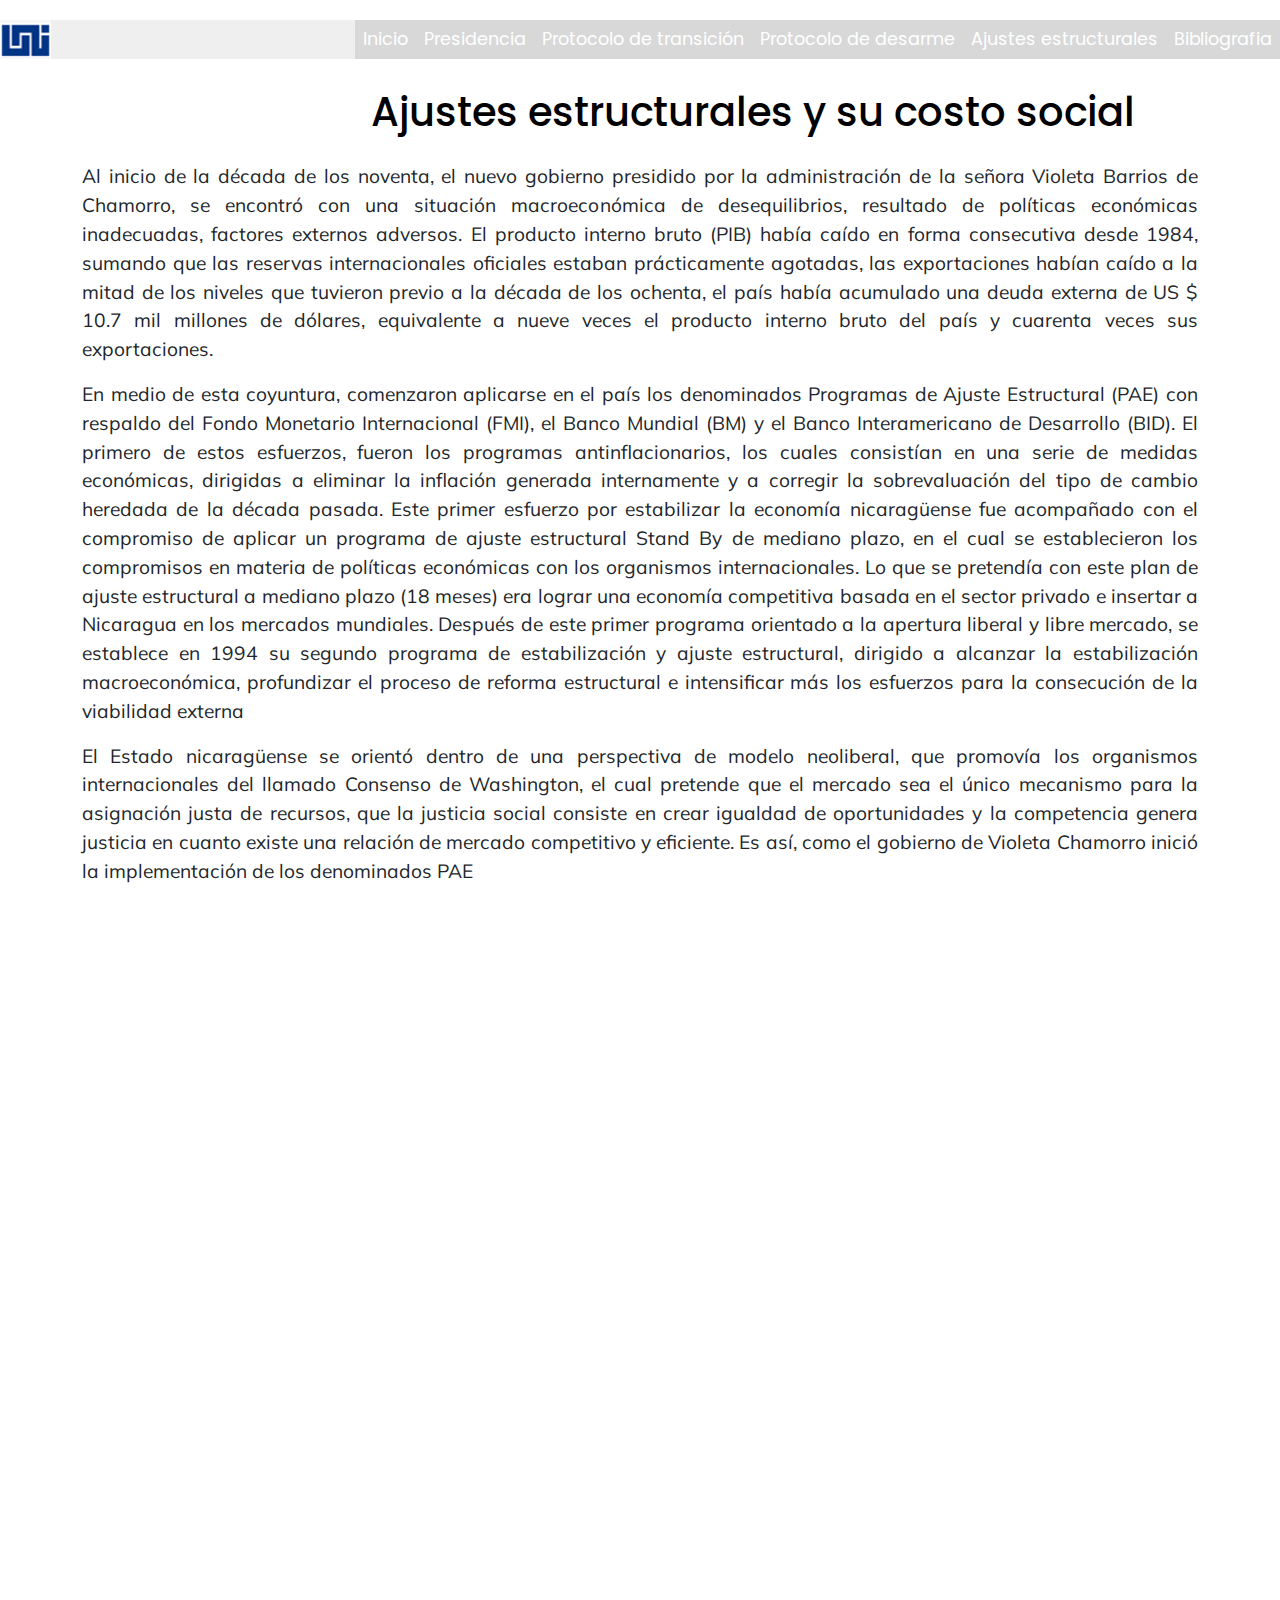
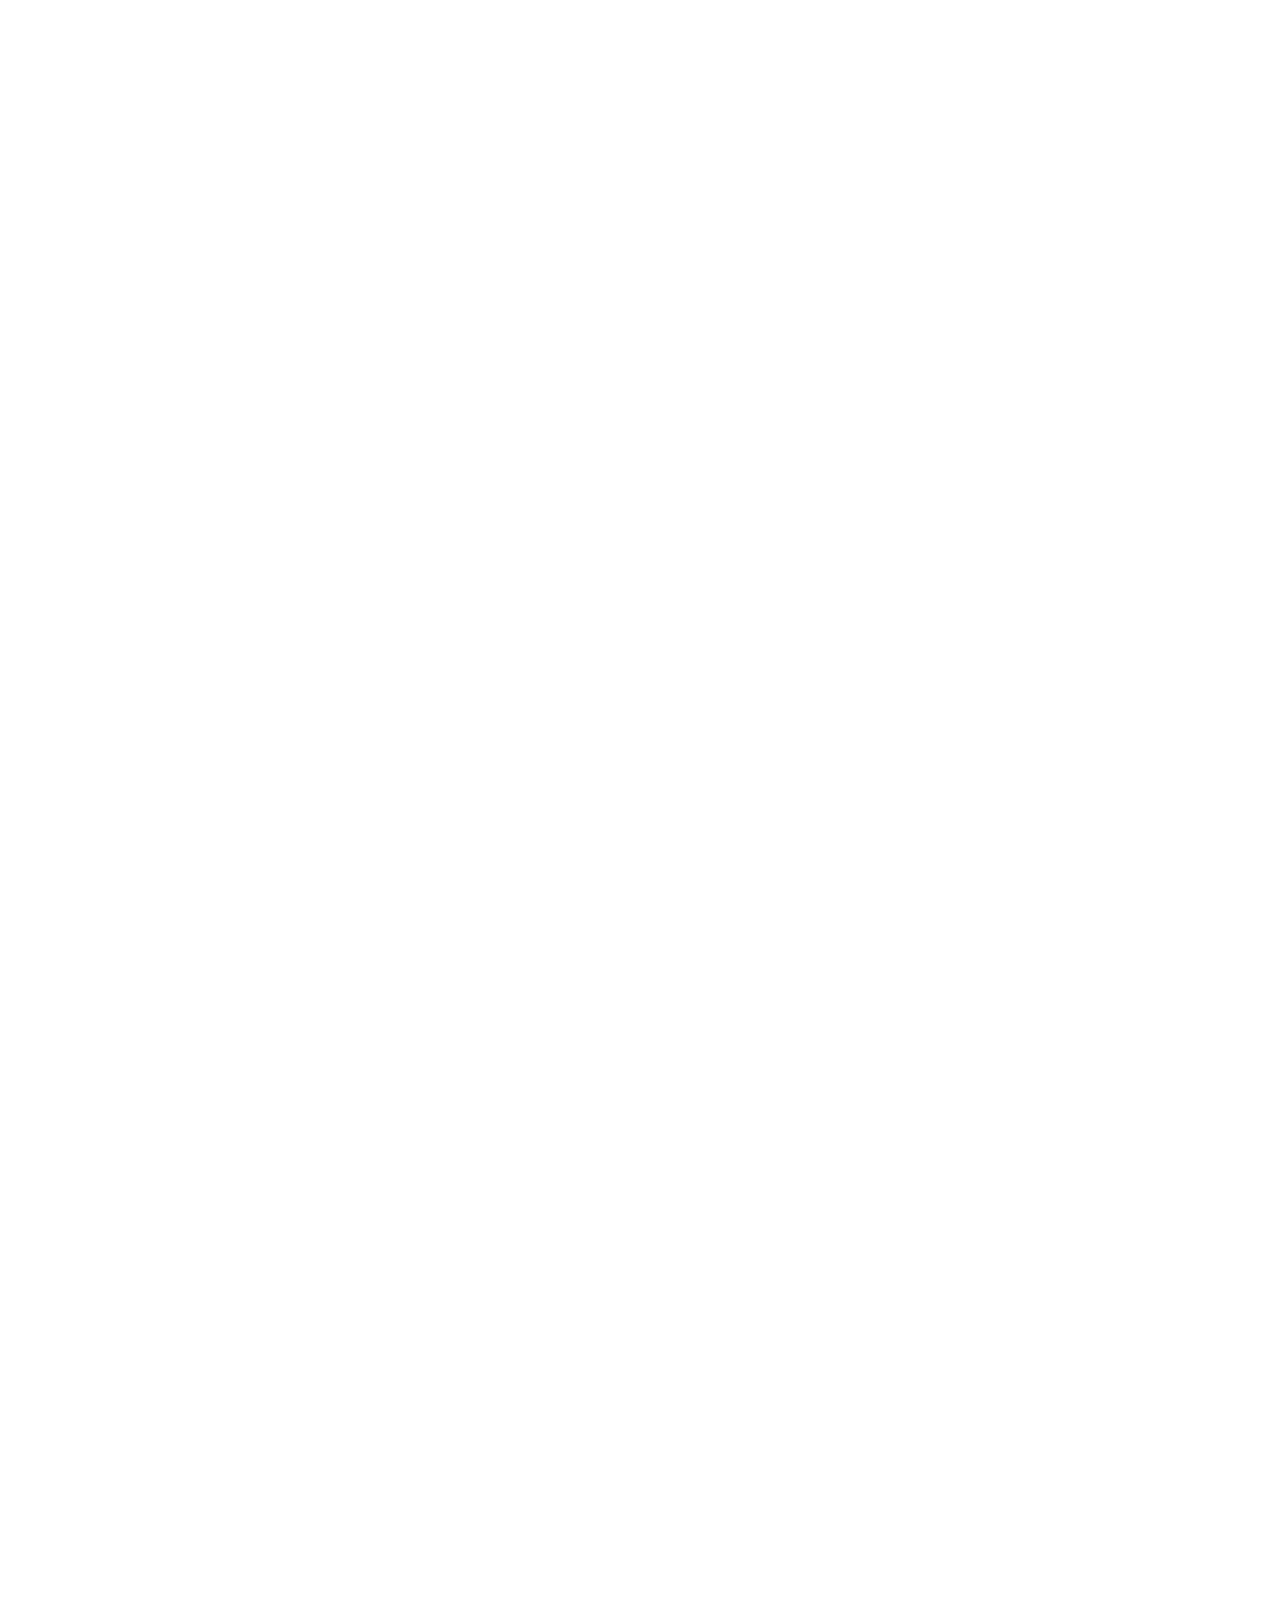
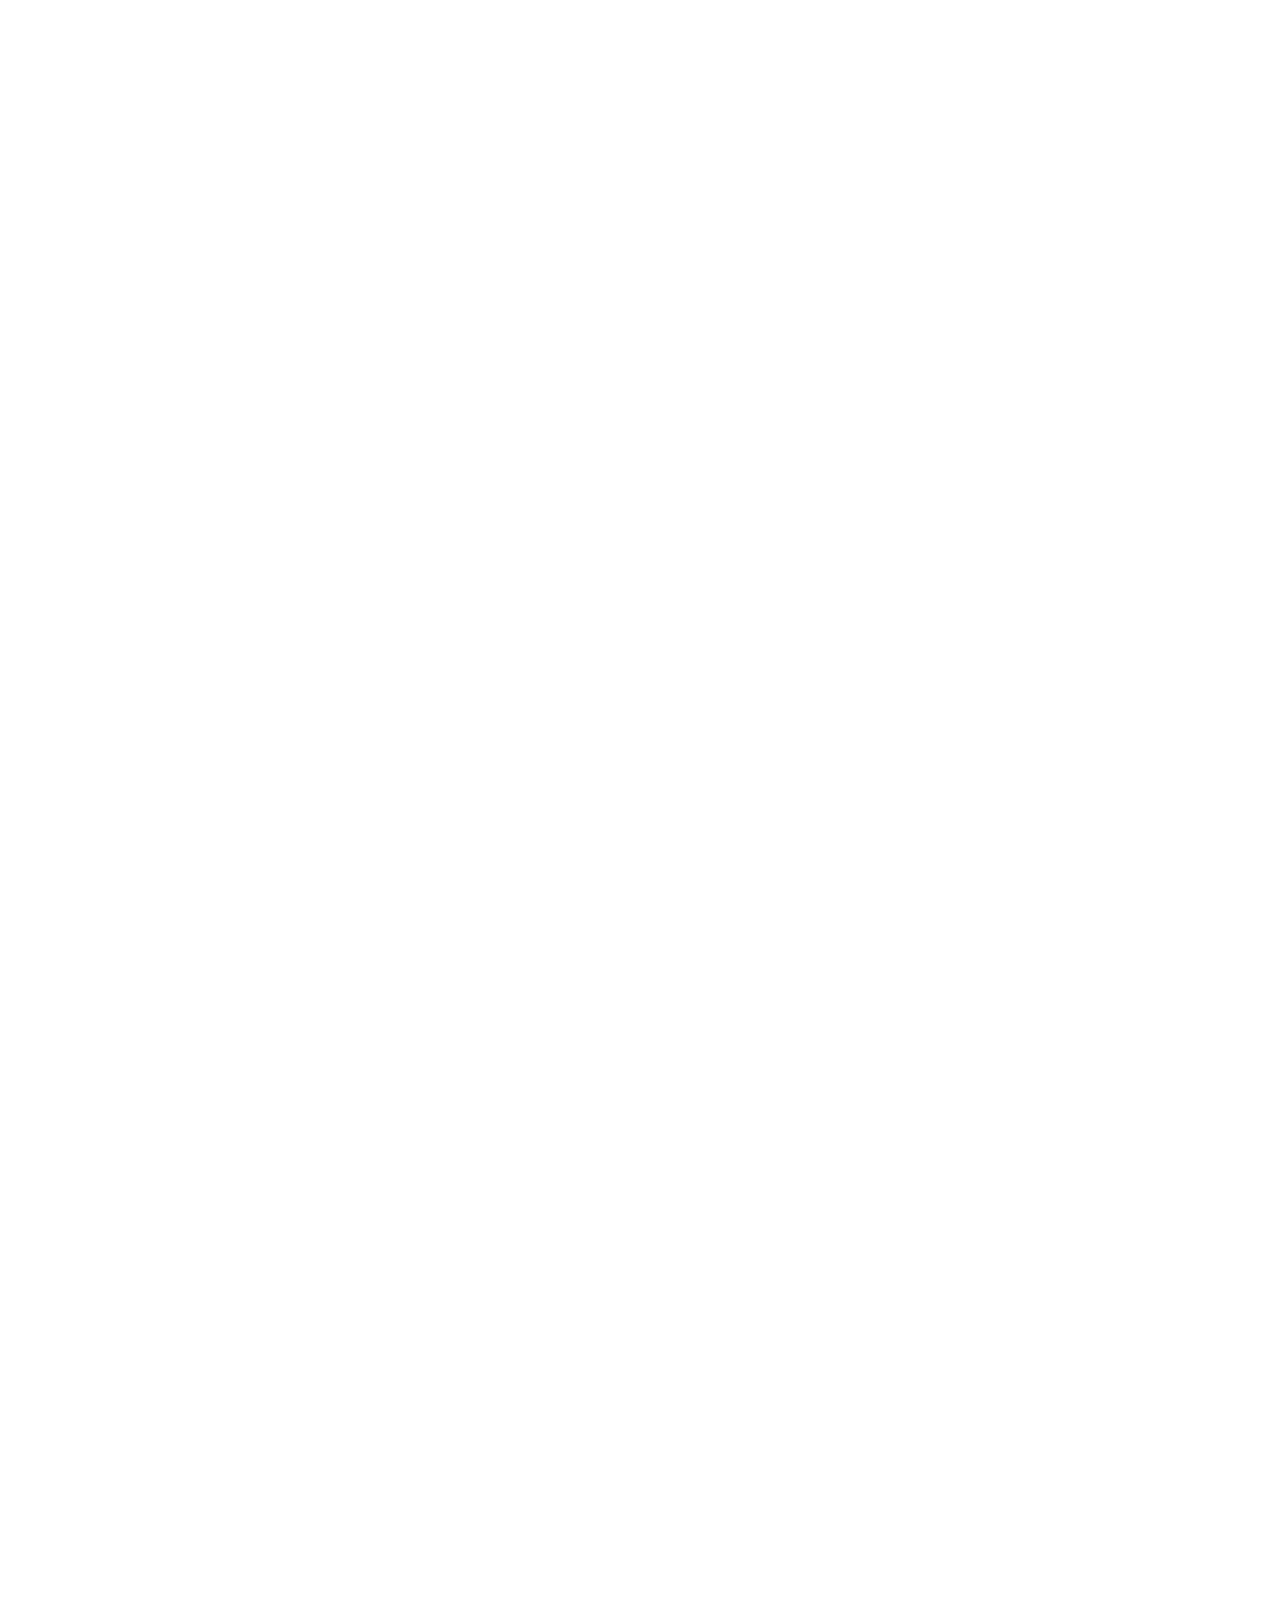
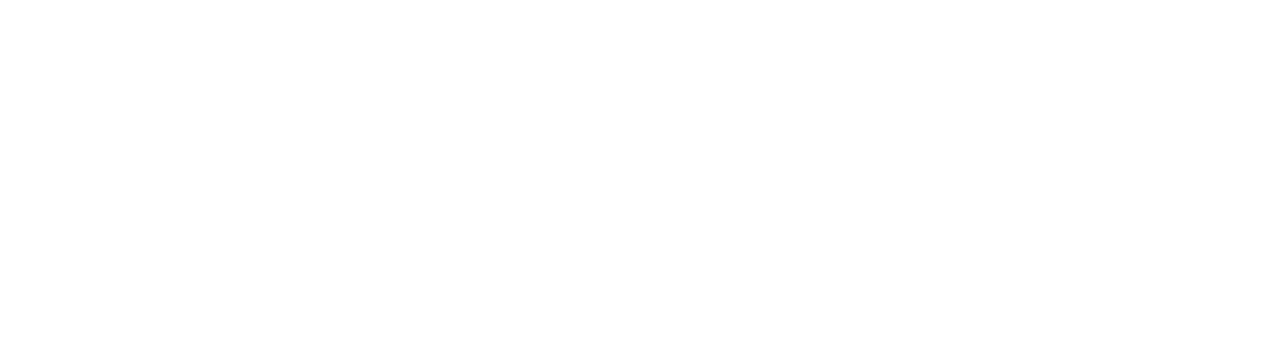
==== Seccion5.html @ 020cbe93 "PrimerCommit" ====
<!DOCTYPE html>
<html lang="en">

<head>
    <meta charset="UTF-8">
    <meta http-equiv="X-UA-Compatible" content="IE=edge">
    <meta name="viewport" content="width=device-width, initial-scale=1.0">
    <link rel="icon" type="image/x-icon" href="assets/images/icon/favicon.png">
    <!-- bootstrap css -->
    <link rel="stylesheet" href="css/bootstrap.min.css">
    <!-- fontawesome css -->
    <link rel="stylesheet" href="css/fontawesome/css/all.min.css">
    <!-- custom css -->
    <link rel="stylesheet" href="css/style.css">
    <link rel="stylesheet" href="estilos.css">
    <link rel="stylesheet" href="https://cdnjs.cloudflare.com/ajax/libs/animate.css/4.1.1/animate.min.css" />
    <link href="https://unpkg.com/aos@2.3.1/dist/aos.css" rel="stylesheet">
    <title>Historia Nicaragua</title>
</head>

<body>

    <!-- <div id="preloder" class="my-bg layer-a z-n1-a">
        <svg viewBox="0 0 24 24" fill="none" xmlns="http://www.w3.org/2000/svg">
            <g fill="#242424">
                <circle cx="4" cy="12" r="2" />
                <circle cx="12" cy="12" r="2" />
                <circle cx="20" cy="12" r="2" />
            </g>
        </svg>
    </div> -->

    <header class="navbar navbar-expand-lg ">
        <div class="container-xxl px-lg-0">
            <!--<a class="fw-bold h4 mb-0" href="#">PhotoWorld</a>-->
            <img class="LogoUni" src="assets/images/slider/LogoPrueba.png" alt="" style="width: 4%;">
            <button class="navbar-toggler shadow-none" type="button" data-bs-toggle="collapse" data-bs-target="#bsnav"
                aria-controls="bsnav" aria-expanded="false" aria-label="Toggle navigation">
                <i class="fas fa-ellipsis-h h1 m-0"></i>
                <!--  <i class="fas fa-bars h1 m-0"></i> -->
            </button>
            <div class="collapse navbar-collapse" id="bsnav">
                <ul class="navbar-nav ms-auto mb-2 mb-lg-0">
                    <li class="nav-item">
                        <a class="nav-link" href="index.html">Inicio</a>
                    </li>
                    <li class="nav-item">
                        <a class="nav-link" href="Seccion2.html">Presidencia</a>
                    </li>
                    <li class="nav-item">
                        <a class="nav-link" href="Seccion3.html">Protocolo de transición</a>
                    </li>
                    <li class="nav-item">
                        <a class="nav-link" href="Seccion4.html">Protocolo de desarme</a>
                    </li>
                    <li class="nav-item">
                        <a class="nav-link" href="Seccion5.html">Ajustes estructurales</a>
                    </li>
                    <li class="nav-item">
                        <a class="nav-link" href="Seccion6.html">Bibliografia</a>
                    </li>
                    <!--<li class="nav-item bg-main contact-us-btn">
                <a class="nav-link text-light" href="#">Contact us</a>
              </li>-->

                </ul>

            </div>
        </div>
    </header>

    <main>
        <div class="container-fluid TTitulo animate__animated animate__slideInUp">
            <h1>Ajustes estructurales y su costo social</h1>
        </div>

        <div class="container">
            <div class="row">
                <div class="col">
                    <p class="card-text" style="text-align:justify ; font-size: larger;">

                        Al inicio de la década de los noventa, el nuevo gobierno presidido por la administración de la
                        señora Violeta Barrios de Chamorro, se encontró con una situación macroeconómica de
                        desequilibrios,
                        resultado de políticas económicas inadecuadas, factores externos adversos. El producto interno
                        bruto
                        (PIB) había caído en forma consecutiva desde 1984, sumando que las reservas internacionales
                        oficiales estaban prácticamente agotadas, las exportaciones habían caído a la mitad de los
                        niveles
                        que tuvieron previo a la década de los ochenta, el país había acumulado una deuda externa de US
                        $
                        10.7 mil millones de dólares, equivalente a nueve veces el producto interno bruto del país y
                        cuarenta veces sus exportaciones.
                    </p>

                    <p class="card-text" style="text-align:justify ; font-size: larger;">

                        En medio de esta coyuntura, comenzaron aplicarse en el país los denominados Programas de Ajuste
                        Estructural (PAE) con respaldo del Fondo Monetario Internacional (FMI), el Banco Mundial (BM) y
                        el
                        Banco Interamericano de Desarrollo (BID). El primero de estos esfuerzos, fueron los programas
                        antinflacionarios, los cuales consistían en una serie de medidas económicas, dirigidas a
                        eliminar la
                        inflación generada internamente y a corregir la sobrevaluación del tipo de cambio heredada de la
                        década pasada. Este primer esfuerzo por estabilizar la economía nicaragüense fue acompañado con
                        el
                        compromiso de aplicar un programa de ajuste estructural Stand By de mediano plazo, en el cual se
                        establecieron los compromisos en materia de políticas económicas con los organismos
                        internacionales.
                        Lo que se pretendía con este plan de ajuste estructural a mediano plazo (18 meses) era lograr
                        una
                        economía competitiva basada en el sector privado e insertar a Nicaragua en los mercados
                        mundiales.
                        Después de este primer programa orientado a la apertura liberal y libre mercado, se establece en
                        1994 su segundo programa de estabilización y ajuste estructural, dirigido a alcanzar la
                        estabilización macroeconómica, profundizar el proceso de reforma estructural e intensificar más
                        los
                        esfuerzos para la consecución de la viabilidad externa
                    </p>

                    <p class="card-text" style="text-align:justify ; font-size: larger;">

                        El Estado nicaragüense se orientó dentro de una perspectiva de modelo neoliberal, que promovía
                        los
                        organismos internacionales del llamado Consenso de Washington, el cual pretende que el mercado
                        sea
                        el único mecanismo para la asignación justa de recursos, que la justicia social consiste en
                        crear
                        igualdad de oportunidades y la competencia genera justicia en cuanto existe una relación de
                        mercado
                        competitivo y eficiente. Es así, como el gobierno de Violeta Chamorro inició la implementación
                        de
                        los denominados PAE
                    </p>
                </div>
            </div>

            <div class="row mt-4" style="margin-left: 30%;" data-aos="flip-left">
                <div class="col-4">
                    <div class="card" style="width:28rem;">
                        <img src="assets/images/slider/AjusteEstructural copy.png" class="card-img-top " alt="...">

                    </div>
                </div>
            </div>

            <div class="row mt-4">
                <div class="col">
                    <p class="card-text" style="text-align:justify ; font-size: larger;">

                        A partir de 1990 se dio comienzo al Plan Mayorca con el objetivo de contener la inflación a
                        través
                        de una política monetaria restrictiva y la reducción del gasto público. Simultáneamente, se dio
                        comienzo a la liberalización del comercio exterior con la reducción de tarifas de importación y
                        del
                        impuesto selectivo al consumo. Además, se implementó una política cambiaria orientada a unificar
                        la
                        tasa oficial de cambio con el mercado libre a través de devaluaciones semanales y en julio del
                        mismo
                        año, se introdujo una nueva moneda, el Córdoba oro, como unidad de cuenta. Las intenciones del
                        plan
                        eran indexar el córdoba oro al dólar, para posteriormente reemplazarlo por el Córdoba nuevo como
                        unidad de cambio, haciendo posible la estabilidad de precios, esto siempre y cuando se
                        dispusiera de
                        suficientes reservas internacionales dentro del régimen de libre convertibilidad y mantener la
                        paridad del córdoba oro con el dólar
                    </p>

                    <p class="card-text" style="text-align:justify ; font-size: larger;">

                        Las medidas monetarias y fiscales aplicadas no fueron suficientes para estabilizar los precios,
                        la
                        inflación se incrementó y aumentó la circulación del dinero, ocasionando una considerable
                        devaluación de su moneda. Además de una economía con precios dolarizados reactivó la espiral de
                        devaluación/inflación, provocando una crisis de liquidez que hizo que la recesión aumentara sin
                        controlar la espiral inflacionaria; en 1990 la inflación se aceleró y alcanzo el 13,490%, la
                        recesión continuó con una reducción del PIB del orden de 0,1% y la subutilización laboral
                        alcanzó el
                        44,6% de la población activa.
                    </p>

                    <p class="card-text" style="text-align:justify ; font-size: larger;">

                        EL fracaso del plan Mayorga se puede explicar por dos factores fundamentales: el primero, por la
                        escasa reacción del sector empresarial; y segundo, por el atraso en el desembolso de las ayudas
                        prometidas por EUA; al no contarse con los recursos esperados, no fue posible respaldar la
                        estabilización de la tasa de cambio que debería servir de ancla para los precios . Como
                        consecuencia
                        las devaluaciones aumentaron la inflación, lo que ocasionó más devaluaciones y las restricciones
                        fiscales y monetarias produjeron más recesión. A fines de 1990 se implementó el Plan Lacayo, por
                        medio del cual se puso fin a la hiperinflación en
                        1991. En marzo de ese año se devaluó el Córdoba nuevo en un 400%, generando un alza del 300% en
                        los
                        precios, y se introdujo el Córdoba oro reemplazando el Córdoba nuevo como unidad de cambio. Y en
                        abril, el alza de precios fue del 20%, eliminando la inflación en forma abrupta. Las estrategias
                        del
                        plan consistían en la dolarización de los precios internos y la estabilización de la tasa de
                        cambio,
                        y una vez indexada los precios al dólar, se congeló la tasa de cambio a través del
                        establecimiento
                        de la libre convertibilidad córdoba oro/dólar, introduciéndose como medio de cambio el córdoba
                        oro
                        indexado al dólar
                    </p>
                </div>
            </div>

            <div class="row mt-4" style="margin-left: 30%;" >
                <div class="col-4">
                    <div class="card" style="width:28rem;">
                        <img src="assets/images/slider/AjusteEstructural6.png" class="card-img-top " alt="...">

                    </div>
                </div>
            </div>

            <div class="row mt-4">
                <div class="col">
                    <p class="card-text" style="text-align:justify ; font-size: larger;">

                        En agosto de 1991 se firmó un Acuerdo Stand By con el FMI. Este programa se enfocaba
                        principalmente
                        en la reducción del Estado, en especial del ejército, para recortar los gastos, al igual de
                        incrementar los impuestos selectivos al consumo; simplificar y reducir el impuesto a la renta y
                        mejorar la capacidad administrativa y elevar las reservas internacionales netas. Esta
                        estabilidad
                        cambiaria redujo la inflación, la cual se alcanzó por recursos externos recibidos en 1991,
                        especialmente de los EUA. La ayuda externa total en 1991 fue de US$ 884,5 millones en donaciones
                        (equivalentes al 51,2% del PIB) y US$ 604,6 en créditos. El Programa de Estabilización Económica
                        fue
                        respaldado con US$ 717 millones, los cuales se utilizaron para financiar las importaciones y el
                        déficit fiscal y aumentar las reservas internacionales del país
                    </p>

                    <p class="card-text" style="text-align:justify ; font-size: larger;">

                        Después de lograda la estabilización de precios en el segundo trimestre de 1991, el gobierno dio
                        por
                        concluida la fase de estabilización y anunció el inicio de la reactivación económica. Esto se
                        fundamentó en la estabilidad de precios y las garantías ofrecidas al sector privado los cuales
                        harían posible un aumento considerable de la inversión privada. No obstante, ello no ocurrió
                        porque
                        se produjo una salida de capitales hacia el extranjero sin haber un incremento en las
                        inversiones La
                        salida de capitales se explica por la sobrevaluación del Córdoba oro combinado con la libre
                        convertibilidad y la baja inversión fue el reflejo de los problemas presentes en Nicaragua, como
                        era
                        el tema de la propiedad, el mal estado de la infraestructura y la fragilidad de su
                        estabilización.
                    </p>
                    <p class="card-text" style="text-align:justify ; font-size: larger;">

                        El éxito antinflacionario obtenido en 1991 fue opacado por la recesión económica y las
                        consecuencias
                        sociales de las políticas implementadas: la inflación alcanzó niveles mínimos a partir de 1991,
                        el
                        PIB declinó 0,2%, el déficit de la balanza comercial aumentó en 70%, el desempleo y subempleo
                        afectó
                        a más del 53% de la población activa. Como consecuencia, creció la desocupación, bajaron los
                        salarios, se deterioraron los servicios de educación y salud, aumentaron la extrema pobreza y
                        las
                        tensiones sociales, generándose un proceso de descomposición social. Además, en 1993 se aprobó
                        la
                        ley de privatización de las empresas estatales. En este periodo se implementó rápidamente la
                        privatización de 351 empresas agrupadas en la Corporación Nacional de Empresas Publicas, CORNAP,
                        que
                        aportaban el 30% del PIB . Producto de estas medidas el Estado pasó de 290.000 a 107.000
                        empleados,
                        de los cuales 68.000 eran miembros del ejército y 74.000 eran empleados de la empresas públicas
                        cerradas. Los bancos estatales fueron recapitalizados con fondos del BM y en la reestructuración
                        de
                        la banca nacional 5.600 empleados perdieron sus puestos de trabajo
                    </p>
                    <p class="card-text" style="text-align:justify ; font-size: larger;">

                        Así, en 1994 se firmó el primer acuerdo ESAF (Enhanced Structural Adjustment Facilities) con el
                        objetivo de recuperar la economía, pero tanto el FMI y BM tenía sus ciertas diferencias con el
                        gobierno de Chamorro, existiendo tres tópicos/temas problemáticos/de discusión/: (1) el problema
                        de
                        legalización de la asignación de tierras agrícolas y de propiedades urbanas hechas por el
                        Gobierno
                        Sandinista; (2) el problema de los bancos estatales; y (3) el problema de la reducción del
                        sector
                        público Se encontraba en juego las transformaciones llevadas por la Revolución Sandinista, los
                        cuales contaban con una fuerza política y social fuerte a comparación del gobierno que carecía
                        de
                        una base para llevar adelante las reformas exigidas por los organismos internacionales.
                    </p>
                </div>
            </div>
            <div class="row mt-4" style="margin-left: 30%;">
                <div class="col-4">
                    <div class="card" style="width:28rem;">
                        <img src="assets/images/slider/Economia.png" class="card-img-top " alt="...">

                    </div>
                </div>
            </div>
            <div class="row mt-4">
                <div class="col">
                    <p class="card-text" style="text-align:justify ; font-size: larger;">

                        El acuerdo ESAF se concretó en mayo de 1994 con la Carta de Intenciones al FMI del Gobierno de
                        Nicaragua y comprendía un periodo de tres años, al tiempo que se había realizado la negociación
                        de
                        un Crédito para la Recuperación Económica con el BM. Haciendo que los donantes bilaterales
                        apoyaran
                        los acuerdos con mayor ayuda y las reservas internacionales aumentaran. El acuerdo contemplaba
                        que
                        en un periodo de dos años se redujera el sector público en 9.000 trabajadores y la política se
                        crédito estaba orientada a e liminar la financiación otorgada por el Banco Central a los bancos
                        estatales y limitaba el crédito a la Financiera Nacional de Inversión (FNI). El acuerdo seguía
                        la
                        línea de privatización pedía vender el 40% de las acciones de la compañía de telecomunicaciones
                        TELCOR. Se aconsejaba vender, liquidar o devolver 62 empresas pública
                    </p>

                    <p class="card-text" style="text-align:justify ; font-size: larger;">
                        Cuando el FMI desembolsó la primera parte de los acuerdos aprobados, quedó claro que el gobierno
                        no
                        estaba en condiciones de cumplir con las metas estab lecidas por el Fondo: los ingresos fiscales
                        fueron menores y los gastos mayores de lo planeado, por lo que el déficit fiscal y los préstamos
                        superaron los trechos acordados. Si bien, el FMI no suspendió el acuerdo, si cancelo la entrega
                        de
                        fondos, por lo que en 1995 el organismo internacional y el gobierno acordaron un Programa de
                        transición o programas puente, en los años consecutivos, 1995 y 1996, cuyo fin era reducir el
                        crédito público, al tiempo que la mayoría de los donantes bilaterales mantuvieron su apoyo con
                        el
                        objetivo de no perder los avances obtenidos en estabilidad económica y política. Asimismo,
                        durante
                        este periodo, se facilita una condonación de deuda con apoyo de diferentes donantes bilaterales,
                        gran parte acreedores comerciales

                    </p>
                    <p class="card-text" style="text-align:justify ; font-size: larger;">
                        Por último, en aspectos generales, las reformas implementadas a partir de 1990 tuvieron como
                        consecuencia el aumento relativo del consumo privado al costo del consumo del sector público. A
                        partir/desde de 1994 la economía nicaragüense ha mostrado un crecimiento económico, colocando
                        fin a
                        un largo periodo de recesión económica, sin dejar de lado, su gran dependencia, especialmente
                        con
                        EUA

                    </p>

                </div>

                <div class="row mt-4" style="margin-left: 30%;">
                    <div class="col-4">
                        <div class="card" style="width:28rem;">
                            <img src="assets/images/slider/Eocnomia2.png" class="card-img-top " alt="...">

                        </div>
                    </div>
                </div>
            </div>

            <div class="container-fluid" style="margin-top: 2%;">
                <h3>Conclusion</h3>
            </div>

            <div class="row" style="margin-top: 2%; margin-bottom: 2%;">
                <div class="col">
                    <p class="card-text" style="text-align:justify ; font-size: larger;">

                        Durante el gobierno de Violeta Chamorro, se impulsaron políticas orientadas a un
                        cambio en la estructura del sistema económico, sustituyendo la economía mixta y
                        planificada del régimen sandinista por una economía de libre mercado, con el objetivo de
                        corregir los desequilibrios macroeconómicos y hacer posible un crecimiento sostenible, con
                        una lógica de reformas estructurales a través de la liberalización de los mercados de bienes
                        y servicios. Como consecuencia, el gobierno de Chamorro adoptó una serie de programas de
                        estabilización y ajuste estructural aplicados bajo la supervisión del FMI. Esto llevó a
                        reducir los gastos del Estado, despidos masivos de empleados públicos, reducción del
                        presupuesto para programas de bienestar social y eliminación del subsidio al precio de
                        productos de consumo básico
                    </p>

                    <p class="card-text" style="text-align:justify ; font-size: larger;">
                        Además, con el cumplimiento de los planes de ajuste, el gobierno logró que sus
                        acreedores condonaran la deuda contraída en la década de 1980, por lo que en 1993, la
                        administración Chamorro alcanzó detener la inflación, después de una década de
                        estancamiento y recesión, lo que se reflejó en el crecimiento del 3,2% en 1994 y de una 4%
                        en 1995. No obstante, las metas propuestas tanto por el gobierno y por el FMI se alcanzaron
                        a un costo social alto, principalmente la pérdida de bienestar durante el largo periodo de
                        recesión. Los PAE obligaron el cierre de muchas instituciones del Estado, lo que se vio
                        reflejado en el recorte del gasto público y en la incapacidad de desarrollar programas para
                        aliviar la pobreza en que se encontraba Nicaragua, contribuyendo al deterioro de la distribución
                        del
                        ingreso; así, durante los años noventa, la mitad de la población y tres
                        cuartas partes de la población rural vivían en condiciones de extrema pobreza . En síntesis, la
                        implementación de los PAE reforzó el carácter dependiente de
                        su economía nicaragüense

                    </p>

                </div>

            </div>

        </div>

    </main>


    <footer class="bg-dark text-center text-lg-start text-white">
        <!-- Grid container -->
        <div class="container p-4">
            <!--Grid row-->
            <div class="row mt-4">
                <!--Grid column-->
                <div class="col-lg-6 col-md-6 mb-4 mb-md-0">
                    <h5 class="text-uppercase" style="color: white;">Autores</h5>

                    <ul class="list-unstyled mb-0">
                        <li>
                            <p class="text-white"><i class="fas fa-book fa-fw fa-sm me-2"></i>Msc. Roxana Elizabeth
                                Medrano Dávila
                            </p>
                        </li>
                        <li>
                            <p class="text-white"><i class="fas fa-book fa-fw fa-sm me-2"></i>Br. Frederick Aarón Pérez
                                Rugama</p>
                        </li>
                        <li>
                            <p class="text-white"><i class="fas fa-book fa-fw fa-sm me-2"></i>Br. Dennis Eliuth Castro
                                Ramirez</p>
                        </li>
                    </ul>
                </div>
                <!--Grid column-->

                <!--Grid column-->
                <div class="col-lg-6 col-md-6 mb-4 mb-md-0">
                    <h5 class="text-uppercase " style="color: white;">Contactos</h5>

                    <ul class="list-unstyled">
                        <li>
                            <a class="btn btn-outline-light btn-floating m-1" href="https://www.facebook.com/ruacs"
                                role="button"><i class="fab fa-facebook-f"></i> Recinto Zona Norte UNI-RUACS</a>
                        </li>
                        <li>
                            <a class="btn btn-outline-light btn-floating m-1"
                                href="https://instagram.com/ruacsuni?igshid=YmMyMTA2M2Y=" role="button"><i
                                    class="fab fa-instagram"></i> Recinto Zona Norte UNI-RUACS</a>
                        </li>
                        <li>
                            <a class="btn btn-outline-light btn-floating m-1" href="https://github.com/CuboSix"
                                role="button"><i class="fab fa-github"></i> GitHub-DennisCR</a>
                            <a class="btn btn-outline-light btn-floating m-1" href="https://github.com/Aaron-kun7w7"
                                role="button"><i class="fab fa-github"></i> GitHub-FrederickPR</a>
                        </li>
                    </ul>
                </div>

    </footer>

    <!-- Bootstrap JS -->
    <!-- JavaScript Bundle with Popper -->
    <!-- JavaScript Bundle with Popper -->
    <script src="https://cdn.jsdelivr.net/npm/bootstrap@5.2.2/dist/js/bootstrap.bundle.min.js"
        integrity="sha384-OERcA2EqjJCMA+/3y+gxIOqMEjwtxJY7qPCqsdltbNJuaOe923+mo//f6V8Qbsw3"
        crossorigin="anonymous"></script>

    <!-- jquery js -->
    <script src="js/jquery.js"></script>
    <!-- bootstrap js -->
    <script src="js/bootstrap.min.js"></script>
    <!-- custom js -->
    <script src="js/script.js"></script>
    <script src="https://unpkg.com/aos@2.3.1/dist/aos.js"></script>
    <script>
        AOS.init();
    </script>

</body>

</html>
---- css/style.css ----
@import url(https://fonts.googleapis.com/css2?family=Poppins&display=swap);
@import url(https://fonts.googleapis.com/css2?family=Muli&display=swap);

:root {
	--body-f: 'Muli', sans-serif;
	--tile-f: 'Poppins', sans-serif;
	--primary-color: #FFFFFF;
	--main-color: #7fe9fd;
	--secondary-color: rgba(64,224,208,0.1);
	--text-color-dark: #000000;
	--shadow-dark: 0px 0px 19px 0px rgba(0, 0, 0, 0.24);
	--shadow: 0px 0px 10px 0px rgba(0, 0, 0, 0.10) !important;
	--btm-shadow: 0px 13px 24px 0px rgba(0, 0, 0, 0.08);
	--text-shadow: 1px 1px 5px rgba(0, 0, 0, 0.2);
}
/*==========================================
  1. Default CSS
============================================*/
* {
	margin: 0;
	padding: 0;
	box-sizing: border-box;
}
html {
	scroll-behavior: smooth;
}
body{
	position: relative;
}
body,
html {
	width: 100vw;
	height: 100%;
	margin: 0;
	padding: 0;
	overflow-x: hidden;
	overflow-y: auto;
	font-family: var(--body-f);
	background-color: var(--primary-color);
	transition: .6s all ease;
}
@media (max-width:991px) {
	html {
		font-size: 88%;
	}
}
@media (max-width:600px) {
	html {
		font-size: 87%;
	}
}
h1,h2,h3,h4,h5,h6 {
	font-family: var(--tile-f);
	color: var(--text-color-dark);
	font-weight: 500;
	line-height: 1.5;
	transition: .6s all ease;
}
p {
	font-family: var(--body-f);
	font-size: 1rem;
	font-weight: 400;
	line-height: 1.5;
	transition: .6s all ease;
}
ul li {
	list-style: none;
}
a,
a:active,
a:hover {
	text-decoration: none;
	color: var(--text-shadow);
	/*color: red;*/
}
img {
	width: 100%;
	height: auto;
}
.tf{
	font-family: var(--tile-f);
}
.primary-bg {
	background-color: var(--primary-color);
}
.secondary-bg {
	background-color: var(--secondary-color);
}
.bg-main{
	background-color: var(--main-color);
}
.primary-text {
	color: var(--text-color-dark);
}
.shadow-dark {
	-webkit-box-shadow: var(--shadow-dark);
	-moz-box-shadow: var(--shadow-dark);
	box-shadow: var(--shadow-dark);
}
.shadow {
	-webkit-box-shadow: var(--shadow);
	-moz-box-shadow: var(--shadow);
	box-shadow: var(--shadow);
}
.shadow-none {
	-webkit-box-shadow: none !important;
	-moz-box-shadow: none !important;
	box-shadow: none !important;
}
.text-shadow {
	text-shadow: var(--text-shadow);
}
.text-justify {
	text-align: justify;
}
.main-btn {
	background-color: var(--main-color);
	color: var(--primary-color);
	border-radius: 1.563rem;
	padding: .563rem 1.25rem;
	transition: .6s all ease;
	display: inline-block;
}
.main-btn:hover {
	/*transform: scale(1.06);*/
	transform: scale(1.06) translateY(-5px);
}
/*-------------------------------------------------
	Preloder
--------------------------------------------------*/
#preloder {
	position: fixed;
	left: 0;
	top: 0;
	width: 100%;
	height: 100%;
	background-color: var(--primary-color);
	display: flex;
	z-index: 999;
	justify-content: center;
	align-items: center;
}
#preloder svg{
	width: 5rem;
}
#preloder svg g{
	transform-origin:center center;animation:rotate-center 1s cubic-bezier(.55,.085,.68,.53) infinite alternate forwards
}
.loaded {
	visibility: hidden;
	opacity: 0;
}
@keyframes rotate-center {
    0% {
        -webkit-transform: rotate(0);
        transform: rotate(0)
    }

    to {
        -webkit-transform: rotate(360deg);
        transform: rotate(360deg)
    }
}

/*==========================================
  1. header section CSS
============================================*/
header.navbar{
	top: 0;
    background-color: var(--white-color-95);
    z-index: 100;
    transition: padding 0.5s ease, background 0.5s ease, box-shadow 0.5s ease, border 0.5s ease;
    padding-top: 1.25rem;
	padding-bottom: .6rem;
	background-color: transparent;
	width: 100%;
}
header.add-header{
	background-color: var(--primary-color);
	position: fixed;
	padding-top: .6rem;
	-webkit-box-shadow: var(--btm-shadow);
    -moz-box-shadow: var(--btm-shadow);
    box-shadow: var(--btm-shadow);
}
header *{
	color: var(--primary-color);
	background-color: rgba(0, 0, 0, 0.032);
}
header.add-header *{
	color: var(--text-color-dark) !important;
	background-color: white;
}

header .navbar-nav li a {
    font-family: var(--tile-f);
    font-size: 1.1rem;
    transition: .6s all ease;
    padding: .4rem 1rem;
}
header .navbar-nav li a:hover{
	opacity: .8;
	text-shadow: var(--text-shadow);
}
header.add-header .contact-us-btn{
	background-color: transparent !important;
}
/*--------------------------------------------------
	Bs Slider
----------------------------------------------------*/
.bs-slider {
	margin-top: -4.75rem;
}
@media (max-width:991px) {
	.bs-slider {
		margin-top: 4rem;
	}
}
@media (max-width: 767px) {
	.bs-slider {
		margin-top: 3.5rem;
	}
}
.bs-slider .carousel-item{
	transition:.6s ease-in-out !important;
}
.bs-slider .carousel-item.active{
	display: flex;
	align-items: center;
}
.bs-slider .carousel-item .carousel-caption{
	z-index: 3;
	bottom: inherit;
	text-align: left;
}




/*img animation*/
.bs-slider .carousel-item img{
	-webkit-animation: kenburns-left 25s ease-out both;
	        animation: kenburns-left 25s ease-out both;
}
@-webkit-keyframes kenburns-left {
  0% {
    -webkit-transform: scale(1) translate(0, 0);
            transform: scale(1) translate(0, 0);
    -webkit-transform-origin: 16% 50%;
            transform-origin: 16% 50%;
  }
  100% {
    -webkit-transform: scale(1.25) translate(-20px, 15px);
            transform: scale(1.25) translate(-20px, 15px);
    -webkit-transform-origin: left;
            transform-origin: left;
  }
}
@keyframes kenburns-left {
  0% {
    -webkit-transform: scale(1) translate(0, 0);
            transform: scale(1) translate(0, 0);
    -webkit-transform-origin: 16% 50%;
            transform-origin: 16% 50%;
  }
  100% {
    -webkit-transform: scale(1.25) translate(-20px, 15px);
            transform: scale(1.25) translate(-20px, 15px);
    -webkit-transform-origin: left;
            transform-origin: left;
  }
}
/*text animation*/
.r-to-l-a {
	-webkit-animation: tracking-in-contract 1.3s cubic-bezier(0.250, 0.460, 0.450, 0.940) both;
	        animation: tracking-in-contract 1.3s cubic-bezier(0.250, 0.460, 0.450, 0.940) both;
}
@-webkit-keyframes tracking-in-contract {
  0% {
    opacity: 0;
    -webkit-transform: translateX(500px);
            transform: translateX(500px);
  }
  40% {
    opacity: 0.6;
  }
  100% {
    opacity: 1;
    -webkit-transform: translateX(0);
            transform: translateX(0);
  }
}
@keyframes tracking-in-contract {
  0% {
    opacity: 0;
    -webkit-transform: translateX(500px);
            transform: translateX(500px);
  }
  40% {
    opacity: 0.6;
  }
  100% {
    opacity: 1;
    -webkit-transform: translateX(0);
            transform: translateX(0);
  }
}


/*carousel control btn*/
.bs-slider .carousel-control-next, 
.bs-slider .carousel-control-prev{
	opacity: 1;
}
.bs-slider .carousel-control-next .control-btn, 
.bs-slider .carousel-control-prev .control-btn{
	cursor: pointer;
	background-color: var(--primary-color);
	padding: .5rem .8rem;
	transition: visibility .2s, opacity .6s linear, top .0s ease, transform .5s ease;
}
@media (max-width:991px) {
	.bs-slider .carousel-control-next .control-btn, 
	.bs-slider .carousel-control-prev .control-btn{
		padding:.4rem .5rem;
	}
}
@media (min-width:991px) {
	.bs-slider .carousel-control-next .control-btn, 
	.bs-slider .carousel-control-prev .control-btn{
		visibility: hidden;
		opacity: 0;
		transform: scale(0);
		-webkit-transform: scale(0);
	}
	.bs-slider:hover .carousel-control-next .control-btn, 
	.bs-slider:hover .carousel-control-prev .control-btn{
		visibility: visible;
		opacity: 1;
		transform: scale(1);
		-webkit-transform: scale(1);
	}
}


/*mouse Scroll*/
.scroll-box{    
    position: absolute;
    right: 0;
    bottom: 0;
    left: 0;
    z-index: 2;
    display: flex;
    justify-content: center;
    padding: 0;
    margin-right: 15%;
    margin-bottom: 1rem;
    margin-left: 15%;
    list-style: none;
}
/*Mouse scroll animation css*/
.scroll-box .scroll-downs {
    position: absolute;
    right: 0;
    bottom: 0;
    left: 0;
    margin: auto;
    width : 2.125rem;
    height: 3.438rem;
}
.scroll-box .mousey {
    width: .188rem;
    padding: .625rem .938rem;
    height: 2.188rem;
    border-top: 2.5px solid var(--primary-color);
    border-bottom: 2px solid var(--primary-color);
    border-left: 1.5px solid var(--primary-color);
    border-right: 1.5px solid var(--primary-color);
    border-top-left-radius: 55px;
    border-top-right-radius: 55px;
    border-bottom-left-radius: 55px;
    border-bottom-right-radius: 55px;
    transition: all .5s ease-in;
    border-radius: 25px;
    opacity: 0.75;
    box-sizing: content-box;
    background-color: rgba(30,30,30,0.4);
}
.scroll-box .scroller {
    width: .188rem;
    height: .75rem;
    border-radius: 25%;
    background-color: var(--primary-color);
    transition: all .5s ease-in;
    animation: scroll 2s infinite 2s;
}
@keyframes scroll{
	0%,
	100%,
	20%,
	50%,
	80%{
		transform: translateY(5px);
	}
	40%{
		transform: translateY(-5px);
	}
	60%{
		transform: translateY(-5px);
	}
}
---- estilos.css ----
.Fondo1{
   position: relative;
    height: 80vh;
    
}

@media (max-width: 768px) {
    .container-fluid {
        grid-template-columns: repeat(3, 1fr);
    }
	
	.LogoUni{
		width: 7rem;
		height: 2rem;
		margin-top: 13%;
	}

	.AcercaDe{
		margin-left: -18%;
	}
	
}

.ContenedorTarjetas {
	margin-top: 3.5%;
	margin-bottom: 5%;
	display: flex;
	justify-content: space-between;

}

@media screen and (max-width: 600px) {
	.ContenedorTarjetas {
		display: flex;
		flex-direction: column;
		justify-content: space-between;

	}
}

.Titulo{

    
    padding-top: 1%;
    padding-left: 35%;
    padding-bottom: 1%;
    padding-top: 1%;
    border-radius: 10px;
    
}

.Titulo2{

    align-content: center;
    padding-top: 1%;
    padding-left: 22%;
    padding-bottom: 1%;
    margin-top: 2%;
    margin-left: 12%;
    border-radius: 10px;
}

.Titulo3{

    align-content: center;
    font-style: italic;
    margin-left: 65%;
}

.Tarjeta1{
    margin-left: 5%;
 
}

.Tarjeta2{
    margin-left: -2%;
 
}

.Tarjeta3{
    margin-left: -3%;
 
}

.Tarjetas{
   
    height: 90%;
    padding-top: 5%;
 
}

.Creditos{
    position: absolute;
    width: 100%;
    height: auto;
}

.menu{
   
    margin-top: 1.5%;
    margin-left: 15%;
    width: 15%;
}

.Opcion1{
    padding-right: 5%;
}

.Opcion2{
    padding-left: 10%;
}

/* Aqui empieza la seccion 2 */
.Info1{
    margin-left: 2%;
    margin-top: 2%;
    box-shadow: rgba(50, 50, 93, 0.25) 0px 2px 5px -1px, rgba(0, 0, 0, 0.3) 0px 1px 3px -1px;
}

.TTitulo{
   
    padding-top: 1%;
    padding-left: 29%;
    padding-bottom: 1%;
    border-radius: 10px;
    
}

/* Aqui empieza la seccion 3 */

.TTitulo2{
   
    padding-top: 1%;
    padding-left: 39%;
    padding-bottom: 1%;
    border-radius: 10px;
    
}

.ProtocoloT{
   
    padding-top: 1%;
    padding-bottom: 1%;


}

/* Aqui empieza la seccion 4*/

.contenedor {
	position: relative;
	width: 100%;
	margin: 0 auto;
	transition: all 0.3s ease-out;
	margin-top: 50px;
	margin-bottom: 20px;
	display: block;
}

.contenedor-cards {
	display: flex;
	flex-wrap: wrap;
	justify-content: center;
}

.contenedor-cards .contenedor-card-item {
	-webkit-box-sizing: border-box;
	-moz-box-sizing: border-box;
	-o-box-sizing: border-box;
	width: 25%;
	margin: 1%;
	-webkit-transition: all 0.3s ease-out;
	-o-transition: all 0.3s ease-out;
	transition: all 0.3s ease-out;
	border-radius: 5px;
	
}

.contenedor-cards .contenedor-card-item:hover {
	box-shadow: 0 15px 30px rgba(0,0,0,0.3);
	-webkit-transform: translateY(-10px);
	-ms-transform: translateY(-10px);
	-o-transform: translateY(-10px);
	transform: translateY(-10px);
}

.contenedor-card-item-wrapper {
	overflow: hidden;
	position: relative !important;
	background: #3E2723;
	border-radius: 5px;
}

.contenedor-card-item img {
	max-width: 100%;
	position: relative;
	top: 0;
	-webkit-transition: all 0.3s cubic-bezier(0.645, 0.045, 0.355, 1);
	transition: all 0.3s cubic-bezier(0.645, 0.045, 0.355, 1);
	border-radius: 5px;
}

.contenedor-card-item .contenedor-info {
	position: absolute;
	width: 100%;
	height: 70px;
	bottom: -70px;
	-webkit-transition: all 0.5s cubic-bezier(0.645, 0.045, 0.355, 1);
	transition: all 0.5s cubic-bezier(0.645, 0.045, 0.355, 1);
}

.contenedor-card-item .contenedor-info .fondo {
	background: -moz-linear-gradient(top, rgba(0,0,0,0) 0%, rgba(0,0,0,0.73) 53%, rgba(0,0,0,0.88) 100%);
background: -webkit-linear-gradient(top, rgba(0,0,0,0) 0%,rgba(0,0,0,0.73) 53%,rgba(0,0,0,0.88) 100%);
background: linear-gradient(to bottom, rgba(0,0,0,0) 0%,rgba(0,0,0,0.73) 53%,rgba(0,0,0,0.88) 100%);
filter: progid:DXImageTransform.Microsoft.gradient( startColorstr='#00000000', endColorstr='#e0000000',GradientType=0 );
	width: 100%;
	height: 100%;
	position: absolute;
	top: 0;
	left: 0;
}

.contenedor-card-item .contenedor-info .info {
	color: #fff;
	position: relative;
	z-index: 500;
	padding: 20px 15px;
}

.contenedor-card-item .contenedor-info .info .titulo {
  margin: 0;
  font-size: 20px;
}

.contenedor-card-item .contenedor-info .info .categoria {
	display: block;
	font-size: 10px;
}

.contenedor-card-item:hover .contenedor-info {
	bottom: 0;
}

.contenedor-card-item:hover img {
	top: -30px;
	-webkit-transform: rotate(-5deg) scale(2);
	-ms-transform: rotate(-5deg) scale(2);
	-o-transform: rotate(-5deg) scale(2);
	transform: rotate(-5deg) scale(2);
}

@media screen and (max-width: 900px) {
	.contenedor-card-item:hover img {
    top: -30px;
    -webkit-transform: rotate(-5deg) scale(1.3);
    -ms-transform: rotate(-5deg) scale(1.3);
    -o-transform: rotate(-5deg) scale(1.3);
    transform: rotate(-5deg) scale(1.3);
  }

	.contenedor-card-item .contenedor-info {
		bottom: 0;
	}
}

@media screen and (max-width: 767px) {
	.contenedor {
		width: 95%;
	}

	.contenedor-cards .contenedor-card-item {
		width: 48%;
		margin: 1%;
	}
}

@media screen and (max-width: 550px) {
  .contenedor-cards .contenedor-card-item {
    width: 60%;
    margin: 10px auto;
  }
}

@media screen and (max-width: 480px) {
	.contenedor {
		width: 90%;
	}
  
  .contenedor-cards .contenedor-card-item {
    width: 90%;
  }
}

@media screen and (max-width: 400px) {
	.contenedor {
		width: 100%;
	}
}
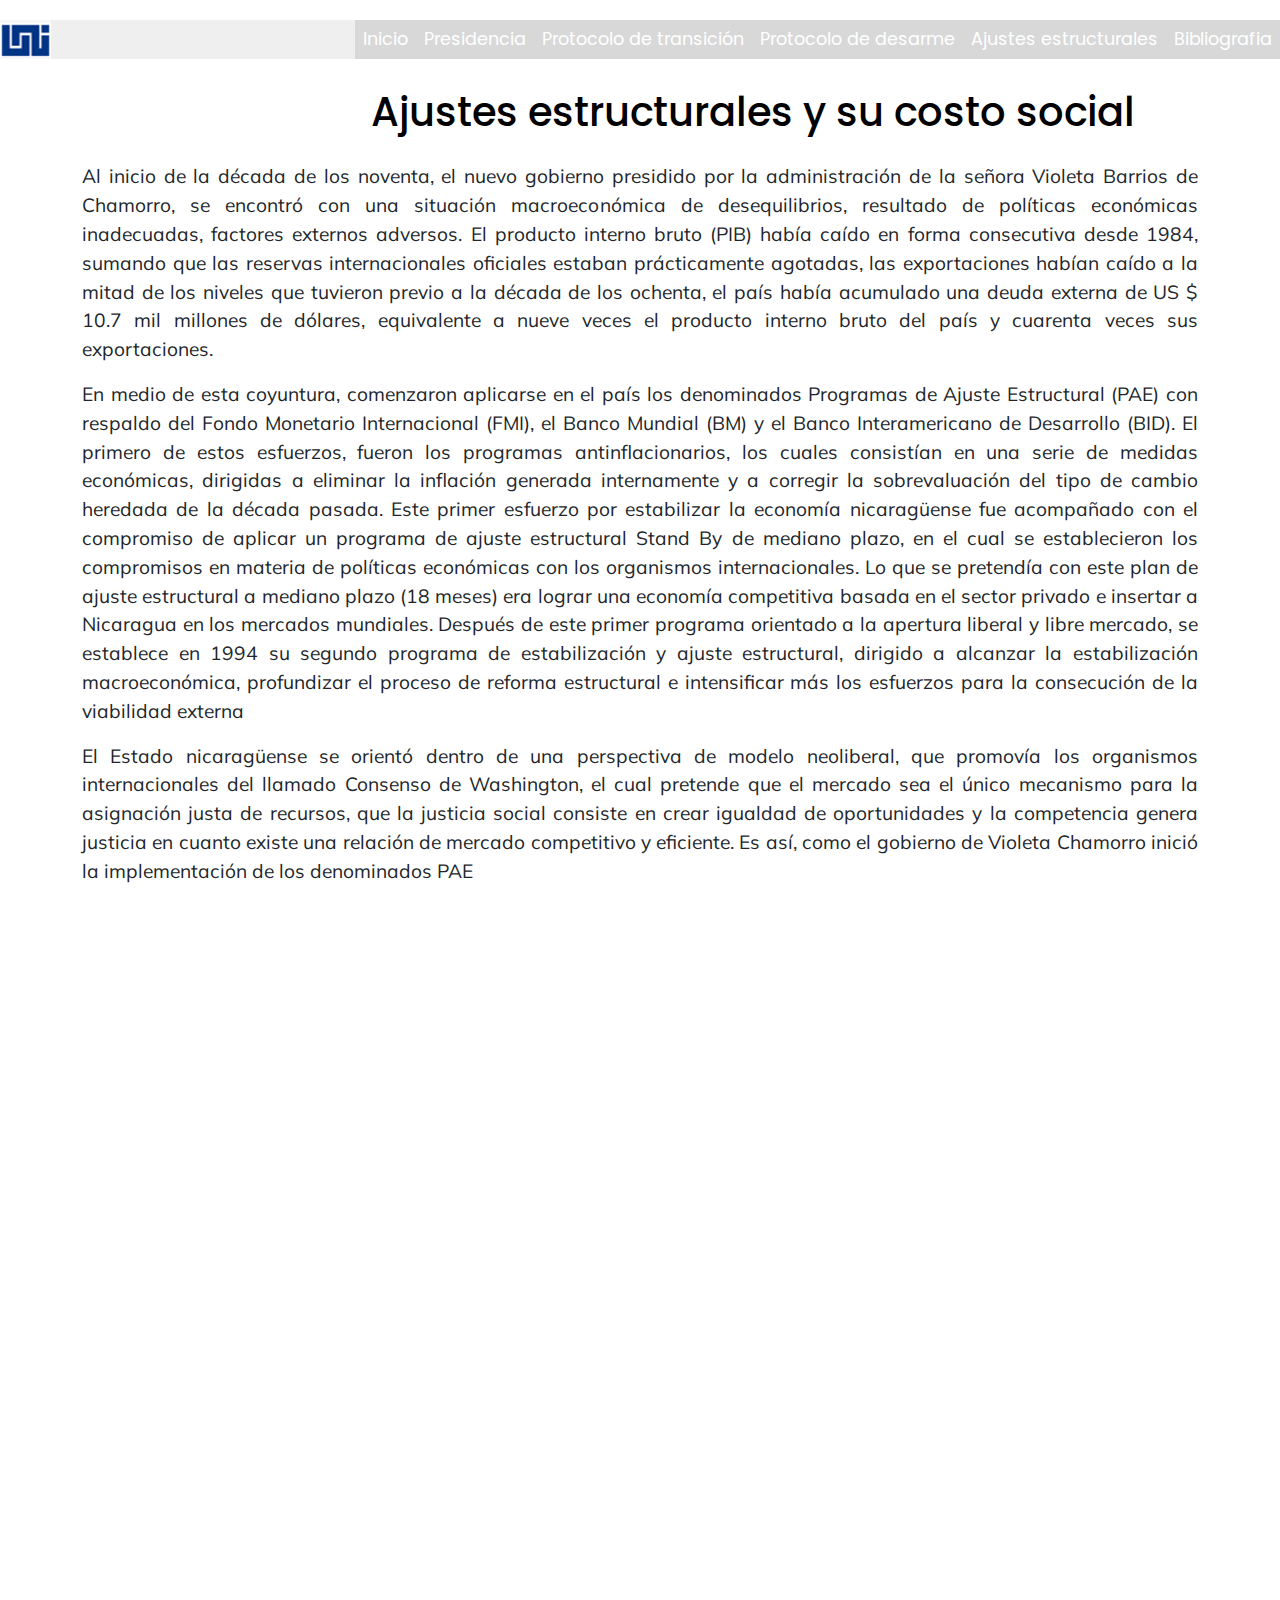
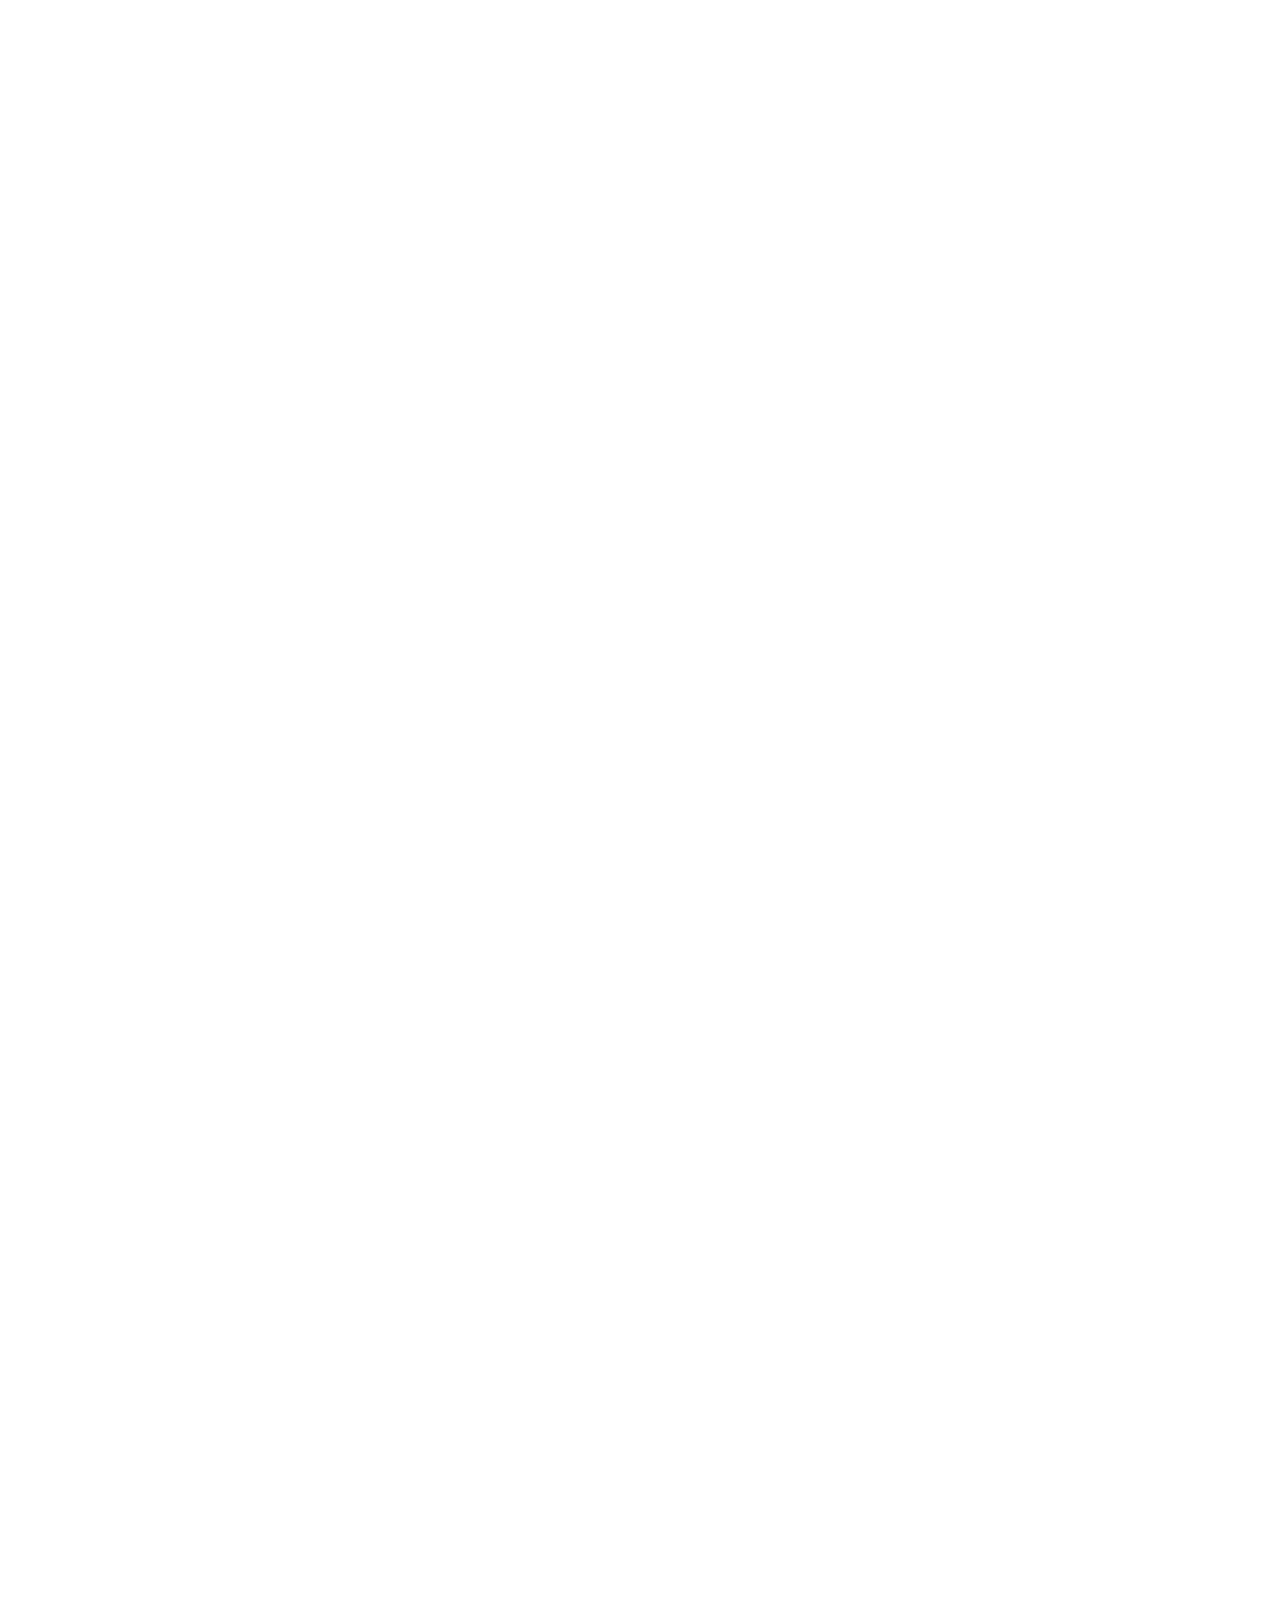
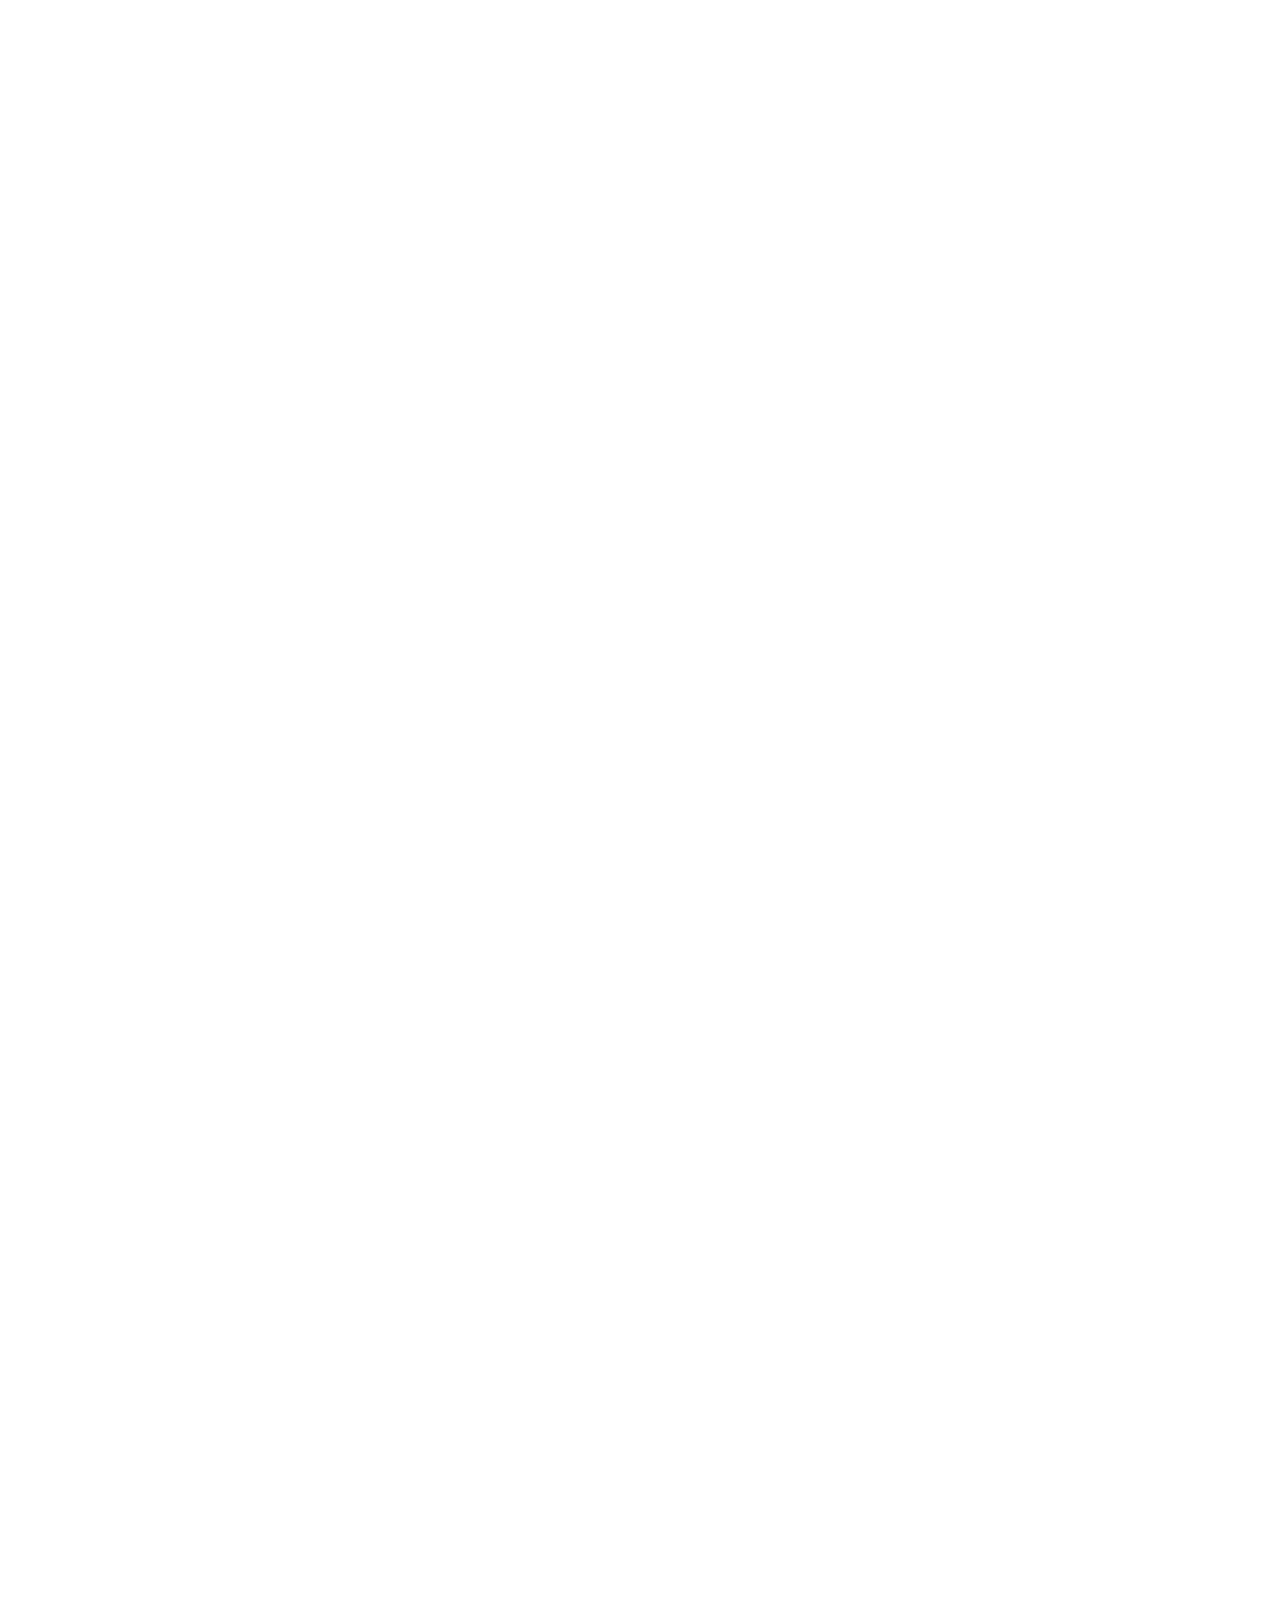
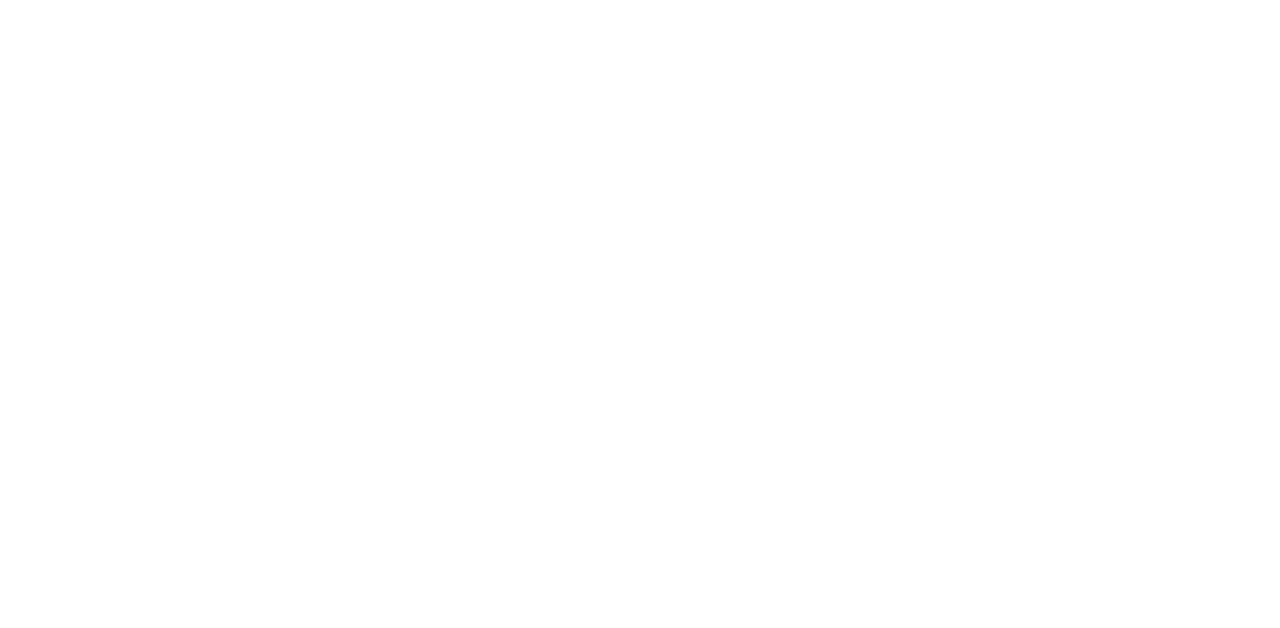
==== commit fa341db6: "Arreglando Imagen" ====
--- a/Seccion5.html
+++ b/Seccion5.html
@@ -205,10 +205,10 @@
                 </div>
             </div>
 
-            <div class="row mt-4" style="margin-left: 30%;" >
+             <div class="row mt-4" style="margin-left: 30%;" >
                 <div class="col-4">
                     <div class="card" style="width:28rem;">
-                        <img src="assets/images/slider/AjusteEstructural6.png" class="card-img-top " alt="...">
+                        <img src="assets/images/slider/AjusteEstructural6.PNG" class="card-img-top " alt="...">
 
                     </div>
                 </div>
@@ -474,4 +474,4 @@
 
 </body>
 
-</html>+</html>
